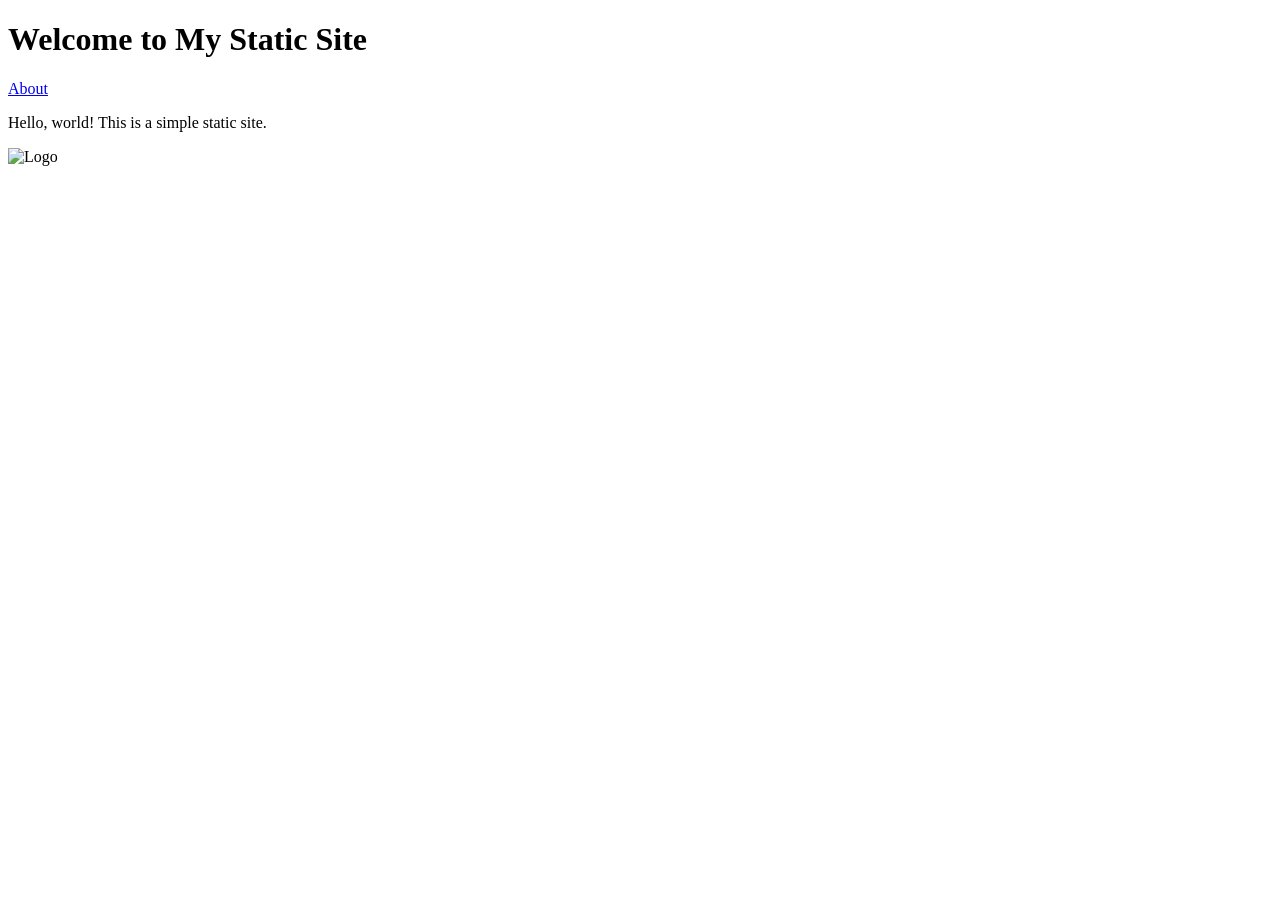
==== index.html @ 813aeac1 "Add initial HTML structure for static sitebase code" ====
<!DOCTYPE html>
<html lang="en">
<head>
  <meta charset="UTF-8">
  <title>My Static Site</title>
  <link rel="stylesheet" href="style.css">
</head>
<body>
  <header><h1>Welcome to My Static Site</h1></header>
  <nav><a href="about.html">About</a></nav>
  <main><p>Hello, world! This is a simple static site.</p></main>
  <footer><img src="logo.png" alt="Logo" width="120"></footer>
</body>
</html>
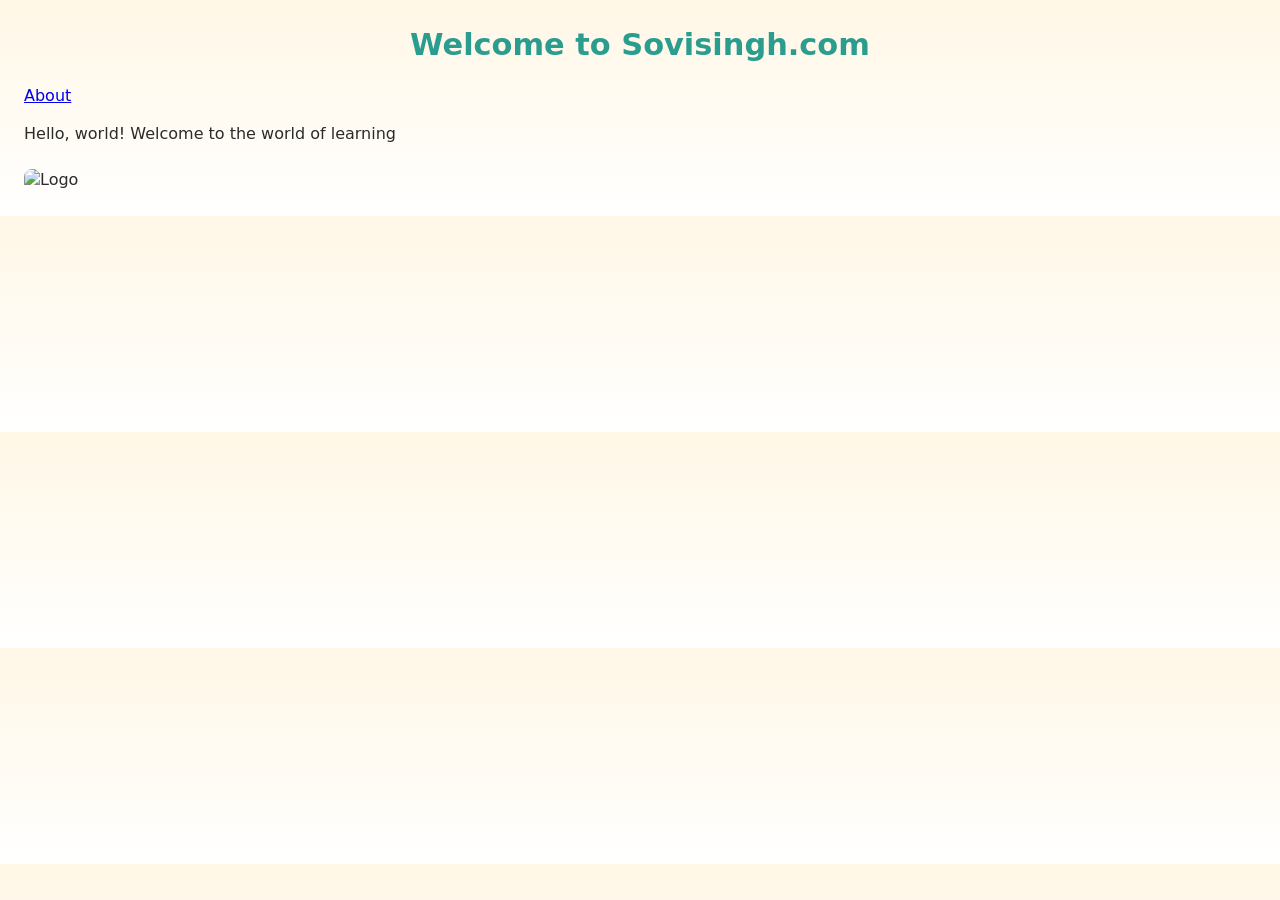
==== commit 45565f11: "Change site name and update welcome message Updated header and main content to reflect new site name" ====
--- a/index.html
+++ b/index.html
@@ -6,9 +6,9 @@
   <link rel="stylesheet" href="style.css">
 </head>
 <body>
-  <header><h1>Welcome to My Static Site</h1></header>
+  <header><h1>Welcome to Sovisingh.com</h1></header>
   <nav><a href="about.html">About</a></nav>
-  <main><p>Hello, world! This is a simple static site.</p></main>
+  <main><p>Hello, world! Welcome to the world of learning</p></main>
   <footer><img src="logo.png" alt="Logo" width="120"></footer>
 </body>
 </html>
--- a/style.css
+++ b/style.css
@@ -0,0 +1,66 @@
+:root{
+  --bg:#fff7e6;
+  --card:#ffffff;
+  --accent:#f4a261;
+  --accent-2:#2a9d8f;
+  --text:#2b2b2b;
+  --shadow: 0 4px 12px rgba(0,0,0,0.08);
+  font-family: system-ui, -apple-system, "Segoe UI", Roboto, "Helvetica Neue", Arial;
+}
+
+*{box-sizing:border-box}
+body{
+  margin:0;
+  background:linear-gradient(180deg,var(--bg),#fff);
+  color:var(--text);
+  padding:24px;
+  line-height:1.4;
+}
+
+.container{
+  max-width:920px;
+  margin:0 auto;
+}
+
+header{ text-align:center; margin-bottom:18px }
+h1{ margin:0; font-size:1.9rem; color:var(--accent-2) }
+.subtitle{ margin:6px 0 0; color:#466b6b }
+
+.card{
+  background:var(--card);
+  padding:16px;
+  border-radius:10px;
+  box-shadow:var(--shadow);
+  margin:12px 0;
+}
+
+.sequence{
+  display:flex;
+  gap:8px;
+  flex-wrap:wrap;
+  margin:12px 0;
+}
+
+.seq-card{
+  background:linear-gradient(180deg,#fff,#fff4eb);
+  border:2px solid #ffe5d1;
+  padding:10px 12px;
+  border-radius:8px;
+  cursor:pointer;
+  min-width:140px;
+  text-align:center;
+  font-weight:600;
+}
+
+.seq-card[aria-pressed="true"]{ outline:4px solid rgba(42,157,143,0.15) }
+
+.controls{ margin-top:10px; display:flex; gap:8px; align-items:center; flex-wrap:wrap }
+button{ background:var(--accent); color:white; border:none; padding:8px 12px; border-radius:8px; cursor:pointer }
+button#reset-order{ background:#e76f51 }
+button#submit-quiz{ background:var(--accent-2) }
+
+img{ max-width:100%; border-radius:8px; margin-top:8px }
+
+@media (max-width:560px){
+  .seq-card{ min-width:48%; }
+}
